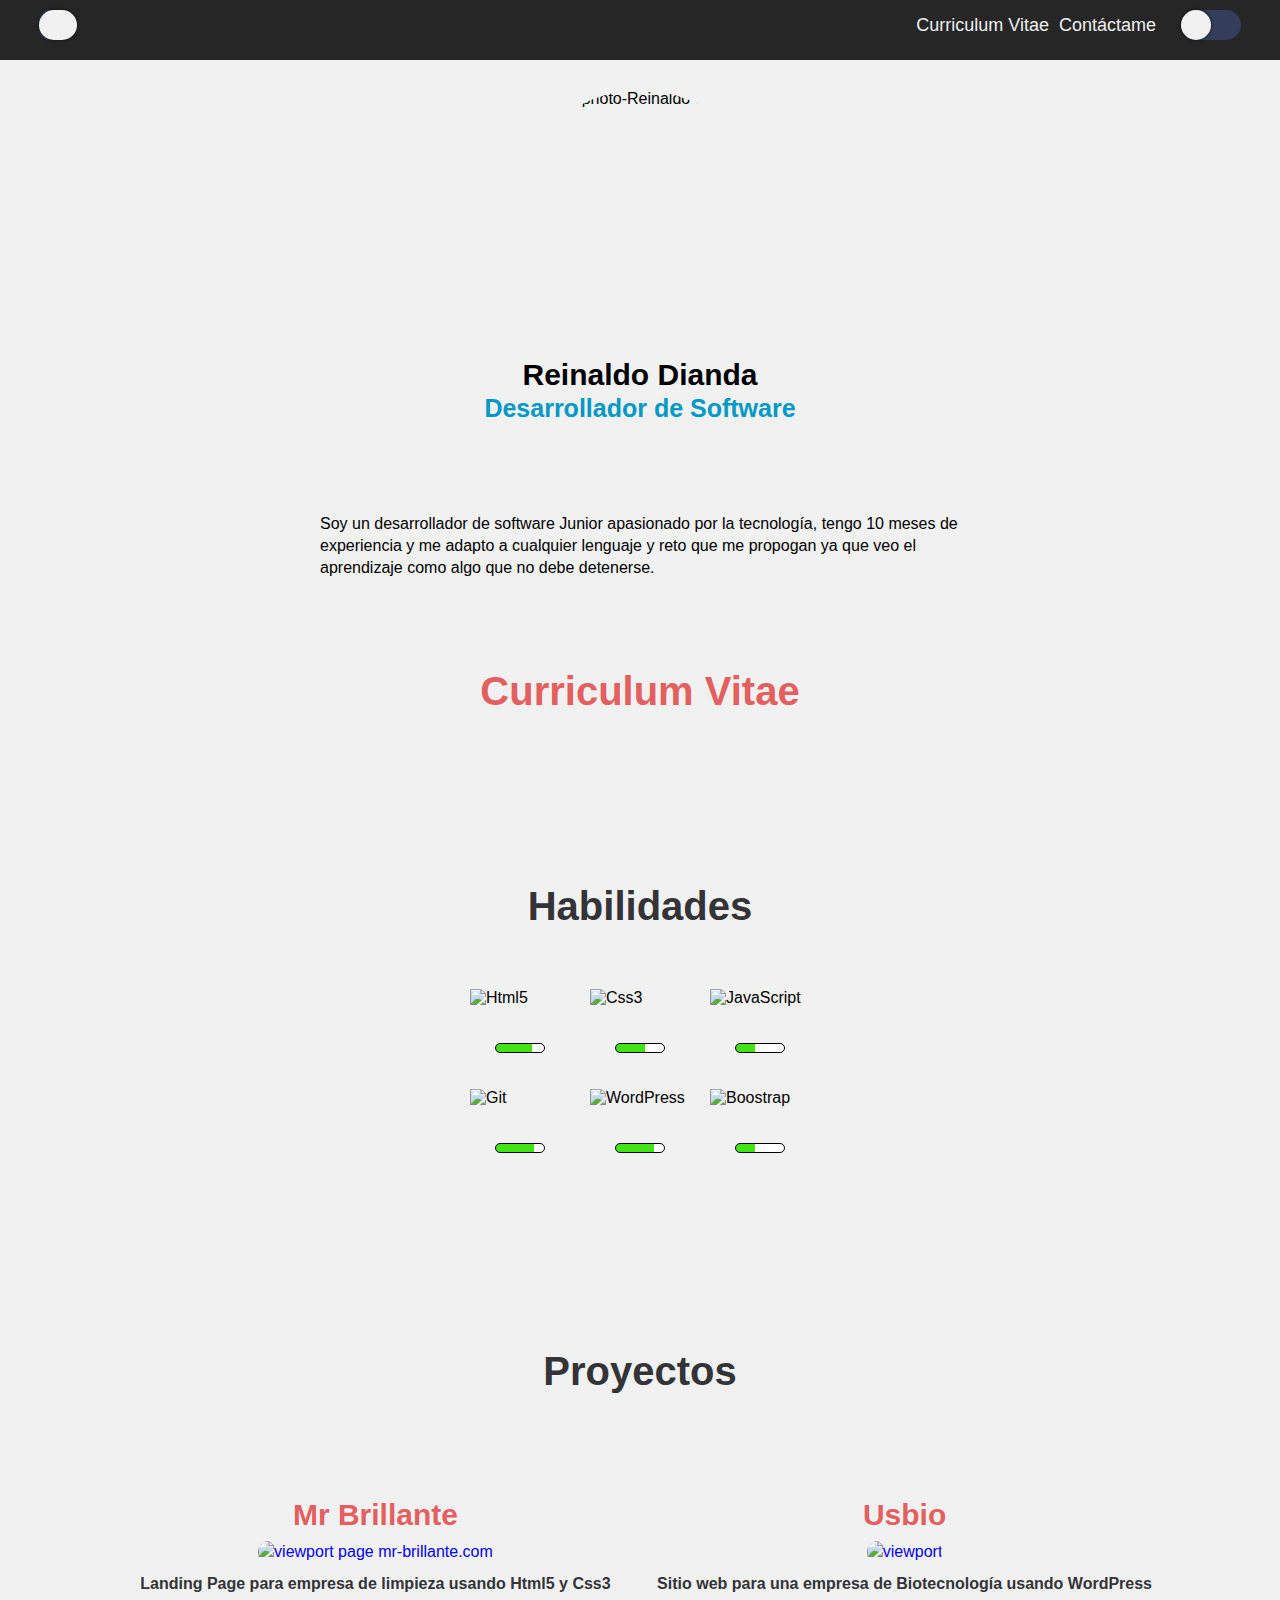
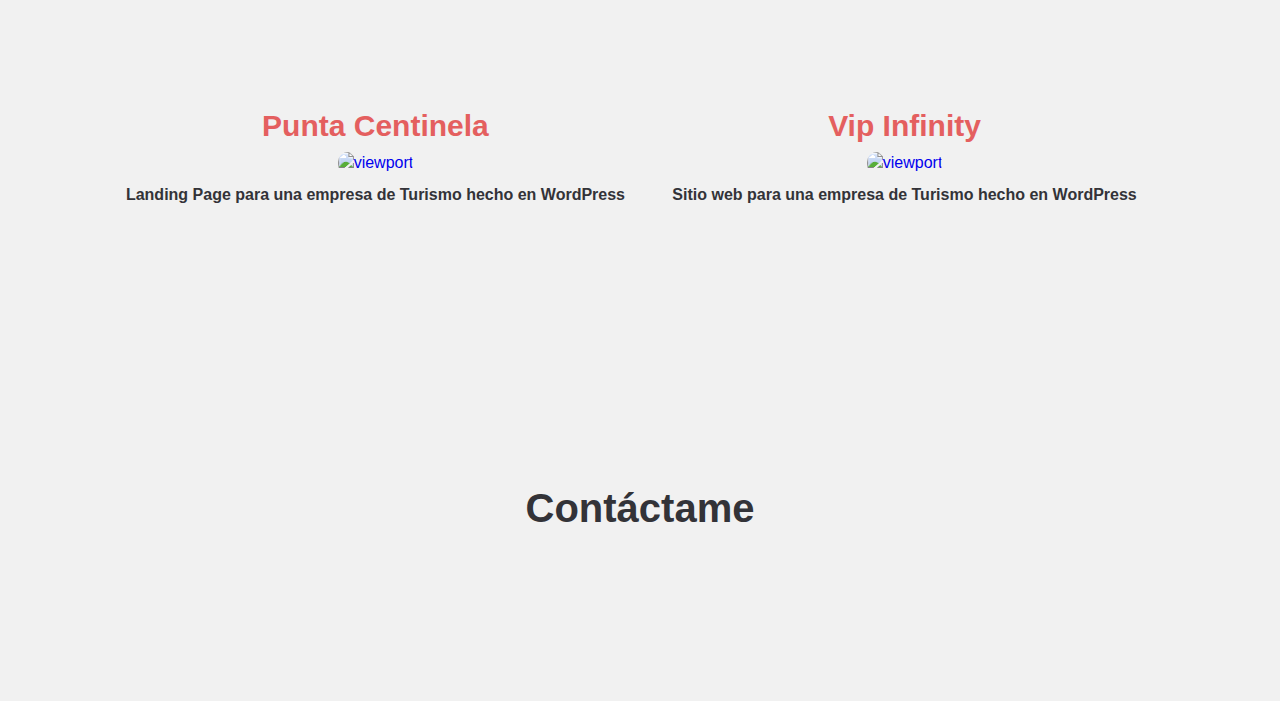
==== index.html @ 8d4d1d4a "test-bug-translater-005" ====
<!DOCTYPE html>
<html lang="es">
<head>
    <meta charset="UTF-8">
    <meta http-equiv="X-UA-Compatible" content="IE=edge">
    <meta name="viewport" content="width=device-width, initial-scale=1.0">
    <title>Reinaldo Dianda</title>
    <link rel="stylesheet" href="./css/style.css">
    <script src="https://kit.fontawesome.com/a2360167c8.js" crossorigin="anonymous"></script>    
</head>
<body>
    <header>
    <nav class="navbar">
         <!--translater -->
         <button class="switch switch-translater nav-link" id="switch-translater">

                <div class="flags" id="flags"> 


                    <div class="flags_item" data-language="es">
                            <img class="flag-icon" src="https://res.cloudinary.com/doo95ngwf/image/upload/v1662840998/espana_qx4hvi.png" alt="">
                    </div>
                    <div class="flags_item" data-language="en">
                        <img class="flag-icon" src="https://res.cloudinary.com/doo95ngwf/image/upload/v1662840998/reino-unido_uh7wyq.png" alt="">
                    </div>

                    
                </div>
            </button>

        <!--PopUp -->
                <ul class="nav-menu">
                    <li class="nav-item">
                        <a href="#" class="nav-link">Curriculum Vitae</a>
                    </li>
                    <li>
                        <a href="#contact" class="nav-link">Contáctame </a>
                    </li>
                    <li>
                        <!-- Darktheme -->
                        <button class="switch nav-link" id="switch">
                            <span><i class="fa-solid fa-sun"></i></span>
                            <span><i class="fa-solid fa-moon"></i></span>
                        </button>
                    </li>
                </ul>
                <div class="hamburger">
                <span class="bar"></span>
                <span class="bar"></span>
                <span class="bar"></span>
            </div>
        </nav>
</header>
<main>
        <div class="main-div-container">
            <img src="https://res.cloudinary.com/doo95ngwf/image/upload/v1668123458/ft_h5m64p.webp" alt="Profile-photo-Reinaldo-Dianda" class="main-img" >
            <h1>Reinaldo Dianda</h1>
            <h2 id="Web-Developer-title" data-section="profile" data-value="rol">Desarrollador de Software</h2>
            <div>
                <div class="container-div-icons ">
                    <a href="https://www.linkedin.com/in/reinaldo-dianda/" target="_blank"><i class="fa-brands fa-linkedin fa-lg"></i></a>
                    <a href="mailto:lindolfodianda1@gmail.com" target="_blank"><i class="fa-solid fa-envelope fa-lg"></i></a>
                </div>
                <p id="about-me" data-section="profile" data-value="description">
                    Soy un desarrollador de software Junior apasionado por la tecnología, tengo 10 meses de experiencia y
                    me adapto a cualquier lenguaje y reto que me propogan ya que veo el aprendizaje como algo que no debe detenerse.</p>
            </div>
        </div>
            <div class="curriculum">Curriculum Vitae</div>
    <section class="main-container-sections">
            <h2 class="h2-subtitle" data-section="profile" data-value="skills">Habilidades</h2>
                <div class="main-items">

                    <div class="main-skills-container-levels">    
                        <img src="https://res.cloudinary.com/doo95ngwf/image/upload/f_auto,q_auto/v1657836102/html-5_1_cghyef.png" alt="Html5">
                        
                            <div class="level-skill" id="level-skill-html"></div>
                    </div>

                    <div class="main-skills-container-levels">
                        <img src="https://res.cloudinary.com/doo95ngwf/image/upload/f_auto,q_auto/v1657836102/css-3_fxs9yo.png" alt="Css3">
                        
                        <div class="level-skill" id="level-skill-css"></div>

                    </div>
                    
                    <div class="main-skills-container-levels">
                        <img src="https://res.cloudinary.com/doo95ngwf/image/upload/f_auto,q_auto/v1657836103/480px-JavaScript-logo_vyqp79.png" alt="JavaScript">
                        
                        <div class="level-skill" id="level-skill-js"></div>
                    </div>
                    
                    <div class="main-skills-container-levels">
                        <img src="https://res.cloudinary.com/doo95ngwf/image/upload/f_auto,q_auto/v1657836103/github_wscnsy.png" alt="Git">
                        <div class="level-skill" id="level-skill-github"></div>

                    </div>
                    
                    <div class="main-skills-container-levels">
                        <img src="https://res.cloudinary.com/doo95ngwf/image/upload/f_auto,q_auto/v1657836103/wordpress_1_flbkho.png" alt="WordPress">
                        <div class="level-skill" id="level-skill-wordpress"></div>

                    </div>
                    
                    <div class="main-skills-container-levels">
                        <img src="https://res.cloudinary.com/doo95ngwf/image/upload/v1668128498/bootstrap_1_pwefkt.svg" alt="Boostrap">
                        <div class="level-skill" id="level-skill-B"></div>

                    </div>

                </div>
        </section>

         <section class="main-container-sections">
            <h2 class="h2-subtitle" data-section="proyects" data-value="proyects-title">Proyectos</h2>
            <article class="main-post">


                <a href="https://mrbrillante.com/" target="_blank">
                    <post >
                    <h3>Mr Brillante</h3>
                        <img id="post-mrbrillante" class="post-img" src="https://res.cloudinary.com/doo95ngwf/image/upload/v1668123870/mr_brillante1_jsdc6n_lwlwl8.webp" alt="viewport page mr-brillante.com">
                    <p data-section="proyects" data-value="first-proyect-Description">Landing Page para empresa de limpieza usando Html5 y Css3</p>

                </post></a>
                
                
                

                <a href="https://qbitdesarrollo.com/usbio/"target="_blank"><post>
                    <h3>Usbio</h3>
                        <img  id="post-josebajana" class="post-img" src="https://res.cloudinary.com/doo95ngwf/image/upload/v1668123697/Usbio_opeber_cpjwkq.webp" alt="viewport">
                        <p  data-section="proyects" data-value="second-proyect-Description">Sitio web para una empresa de Biotecnología usando WordPress</p>
                </post></a>


                <a href="https://qbitdesarrollo.com/puntacentinela/" target="_blank"><post>
                    <h3>Punta Centinela</h3>
                    <img id="post-lazyMemory" class="post-img" src="https://res.cloudinary.com/doo95ngwf/image/upload/v1668123943/Punta_centinela_ex0ync_ahlapv.webp" alt="viewport">
                    <p data-section="proyects" data-value="third-proyect-Description">Landing Page para una empresa de Turismo hecho en WordPress</p>
                </post></a>


                
                <a href="https://qbitdesarrollo.com/vipinfinity/" target="_blank">
                    <post >
                    <h3>Vip Infinity</h3>
                        <img id="post-mrbrillante" class="post-img" src="https://res.cloudinary.com/doo95ngwf/image/upload/v1668124013/Vip_infinty_kknkkj_xfe5sn.webp" alt="viewport">
                    <p  data-section="proyects" data-value="fourth-proyect-Description">Sitio web para una empresa de Turismo hecho en WordPress</p>

                </post></a>

                
       
            </article>
          
        </section>
    </main>
    <footer>
        <div class="footer-container-sections" >
            <h3 class="h2-subtitle" data-section="contact" data-value="contactme" >Contáctame  </h3>
                <div class="container-div-icons">
                    <a href="https://www.linkedin.com/in/reinaldo-dianda/" target="_blank"><i class="fa-brands fa-linkedin fa-lg"></i></a>
                    <a href="mailto:lindolfodianda1@gmail.com" target="_blank"><i class="fa-solid fa-envelope fa-lg"></i></a>  
                </div>  
        </div>
    </footer>
    <script src="./script.js"></script>
</body>
</html>
---- css/style.css ----
*{
    margin: 0;
    padding: 0;
    font-size: 1.6rem;
    box-sizing: border-box;
    font-family: 'Poppins', sans-serif;
    text-decoration: none;
  }
  html{
    font-size: 62.5%;
}
body{
    background: #f1f1f1;
    transition: .3s ease all;
}
body.dark{
    background: #111218;

}
  header{
    background-color: #262626 !important;
    margin-top: -10px;
}

.nav-menu li{
    list-style: none;
}
.nav-menu a{
        text-decoration: none;
        color: #f1f1f1;
}
.navbar{
    min-height: 70px;
    display: flex;
    justify-content: space-between;
    align-items: center;
    padding: 0 24px;
}
.nav-menu{
    display: flex;
    justify-content: space-between;
    align-items: center;
    gap: 10px;
}


.nav-link{
    transition: 0.7s ease;
}
.nav-link:hover{
    color: dodgerblue;
}
.hamburger{
    display: none;
    cursor: pointer;
}
.bar{
    display: block;
    width: 25px;
    height: 3px;
    margin: 5px auto;
    -webkit-transition: all 0.3s ease-in-out;
    transition: all 0.3s ease-in-out;
    background-color: #f1f1f1;
}



/* Darktheme */
.switch{
    background: #343d5b;
    border-radius: 1000px;
    border: none;
    position: relative;
    cursor: pointer;
    display: flex;
    outline: none;
    margin: 15px;

}
/* Establece la cosa redonda del boton en la izquierda, y dale stilos */
.switch::after{
    content:"";
    display: block;
    width: 30px;
    height: 30px;
    position: absolute;
    background: #f1f1f1;
    top: 0;
    left: 0;
    right: unset;
    border-radius: 100px;
    transition: .3s ease all;
    box-shadow: 0px 0px 2px 2px rgba(0, 0, 0, .2);
}
/* cuando el boton este activo ponlo amarillo */
.switch.active{
    background: #eb993b;
    color: #000;
}
/* Cuando el boton este activo muevelo a la derecha */
.switch.active::after{
    right: 0;
    left: unset;

}

/* Stilos de los iconos */
.switch span{
     width: 30px;
     height: 30px;
     line-height: 30px;
     display: block;
     background: none;
     color: #f1f1f1;
}





/* <!--  translater --> */

.flags{
    display: flex;
text-align: center;
cursor: pointer;
}


.flag-icon{
    width: 40px;
    padding: 5px;
    margin-top: -5px;

}
.flag-img {
    width: 100%;
    aspect-ratio: 4 / 3;
    margin: 2px;
    overflow: hidden;
}

.switch-translater{
    height: 30px;
}
/* Establece la cosa redonda del boton en la izquierda, y dale stilos */
.switch-translater::after{
    width: 38px;

}





.main-div-container{
  display: grid;  
  justify-items: center;
}
.main-div-container img{
    align-items: center;
    width: 250px !important;
    height: 250px !important;
    border-radius: 50%;
    margin-top: 30px;
}
.main-div-container h1{
    margin-top: 18px;
    font-size: 25px;
}
body.dark .main-div-container h1{
    color: #f1f1f1;
}

#Web-Developer-title{
    font-size: 20px;
    margin-top: 2px;
    color: #0098c5;
}
.container-div-icons {
    margin: 20px;
    display: flex;
    justify-content: center;
    cursor: pointer;
    
}
.container-div-icons a{
    width: 30px;
     height: 30px;
     line-height: 100%;
     display: block;
     background: none;
     color: rgb(0, 0, 0);
     font-size: 20px;
}

body.dark .container-div-icons a{
    color:#f1f1f1;

}


#about-me{
    margin: 40px 20px;
    line-height: 22px;
}
body.dark #about-me {
    color: #f1f1f1;
}




.curriculum{
    margin-top: 50px;
    font-weight: bold;
    font-size: 25px;
    color: #E45F5F;
    text-align: center;

}

/* main */
main{
    margin: 0 20px;

}
.main-container-sections{
    display: grid;  
    justify-items: center;
  }

.h2-subtitle{
    font-size: 30px;
    color: #333338;
    margin: 100px 0px 50px 0px;

}

body.dark .h2-subtitle{
    color:#f1f1f1;
}

.main-items{
    display: grid;
    grid-template-columns: 1fr 1fr 1fr;
    height: 200px;
}

/* Skill Level */

.main-skills-container-levels{
    display: grid;
    justify-items: center;
}
.level-skill{
    height: 10px;
    width: 50px;
    border: 1px rgb(0, 0, 0) solid;
    border-radius: 40px;
}
#level-skill-html{
    background: linear-gradient(to right, #41e415  75%, white 25%);
}

#level-skill-css{
    background: linear-gradient(to right, #41e415  60%, white 40%);
}
#level-skill-js{
    background: linear-gradient(to right, #41e415  40%, white 20%);
}
#level-skill-github{
    background: linear-gradient(to right, #41e415  80%, white 20%);
}
#level-skill-wordpress{
    background: linear-gradient(to right, #41e415  80%, white 20%);
}
#level-skill-B{
    background: linear-gradient(to right, #41e415  40%, white 20%);
}


.main-items img{
width: 60px;
margin: 10px 10px;
}

.main-post{
    margin-bottom: 50px;
    display: grid;
    text-align: center;
}
.main-post a{
margin: 60px 0px;
line-height: 22px;

}
.post-img{
    height: 160px;
    border-radius: 10px;
}
.main-post a h3{
    font-size: 25px;
    color: #E45F5F;
    margin-bottom: 15px;

}
.main-post a p{
    margin-top: 10px;
    color: #333338;
    font-weight: bold;

}
body.dark .main-post a p{
    color: #f1f1f1;


}

#post-mrbrillante {box-shadow:  #0097c593 0px 30px 130px -30px;}
#post-josebajana{box-shadow: #fdff00 0px 50px 130px -20px}
#post-lazyMemory {box-shadow: #ff41c0  0px 30px 130px -30px;}
#post-usbio {box-shadow:  #0097c593 0px 30px 130px -30px;}

.footer-container-sections{
    display: grid;  
    justify-items: center;
    margin-bottom: 50px;
  }



  @media(max-width:768px){
    .hamburger{
        display: block;
    }
    .hamburger.active .bar:nth-child(2){
        opacity: 0;
    }
    .hamburger.active .bar:nth-child(1){
        transform: translateY(8px) rotate(45deg);
    }
    .hamburger.active .bar:nth-child(3){
        transform: translateY(-8px) rotate(-45deg);
    }
    .nav-menu{
        position: fixed;
        left: -100%;
        top:70px;
        gap: 0;
        flex-direction: column;
        background-color: #262626b0;
        width: 100%;
        text-align: center;
        transition: 0.3s;
    }
    .nav-item{
        margin: 16px 0;
    }
    .nav-menu.active{
        left: 0;
    margin-top: -10px;
    padding: 20px;
    border-radius: 0px 0px 10px 10px;
    }

  }


  @media(min-width:768px){
    .nav-menu a {
        font-size: 16px;
    }
    .main-div-container h1 {
        font-size: 30px;
    }
    #Web-Developer-title {
        font-size: 25px;
    }
    .container-div-icons a {
        width: 40px;
        font-size: 25px;
    }
    #about-me{
        margin: 40px 150px;
    }
    .main-items img {
        width: 100px;
    }
    .curriculum {
        font-size: 40px;
    }
    .h2-subtitle {
        font-size: 40px;
        margin: 170px 0px 50px 0px;

    }


    .main-post {
        grid-template-columns: 1fr 1fr;
    }
  }
  @media(min-width:1024px){
    .nav-menu a {
        font-size: 18px;
    }
    .main-post a {
        margin: 60px 15px;
    }
    .main-post a h3 {
        font-size: 30px;
        
    }
    
    .post-img {
        height: 200px;
    }
  }
  @media(min-width:1024px){
    #about-me {
        margin: 40px 300px;
    }
  }
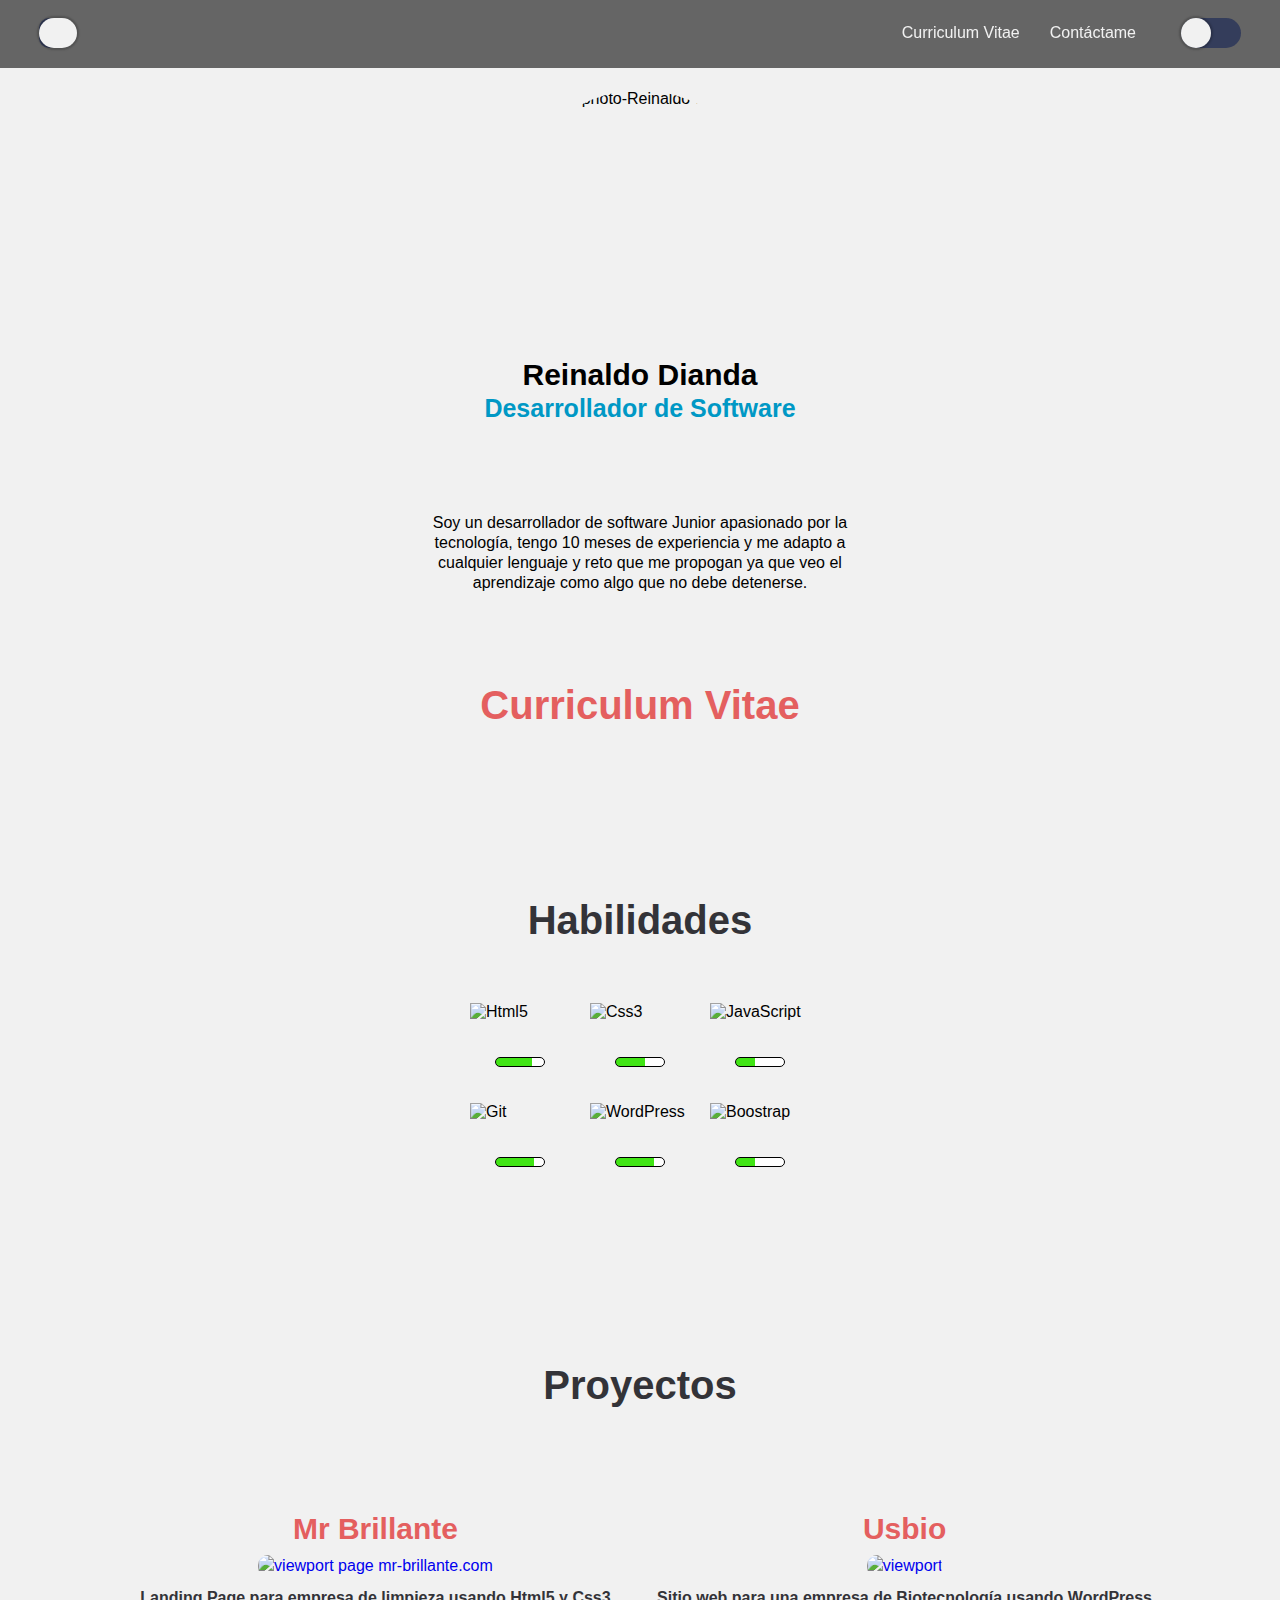
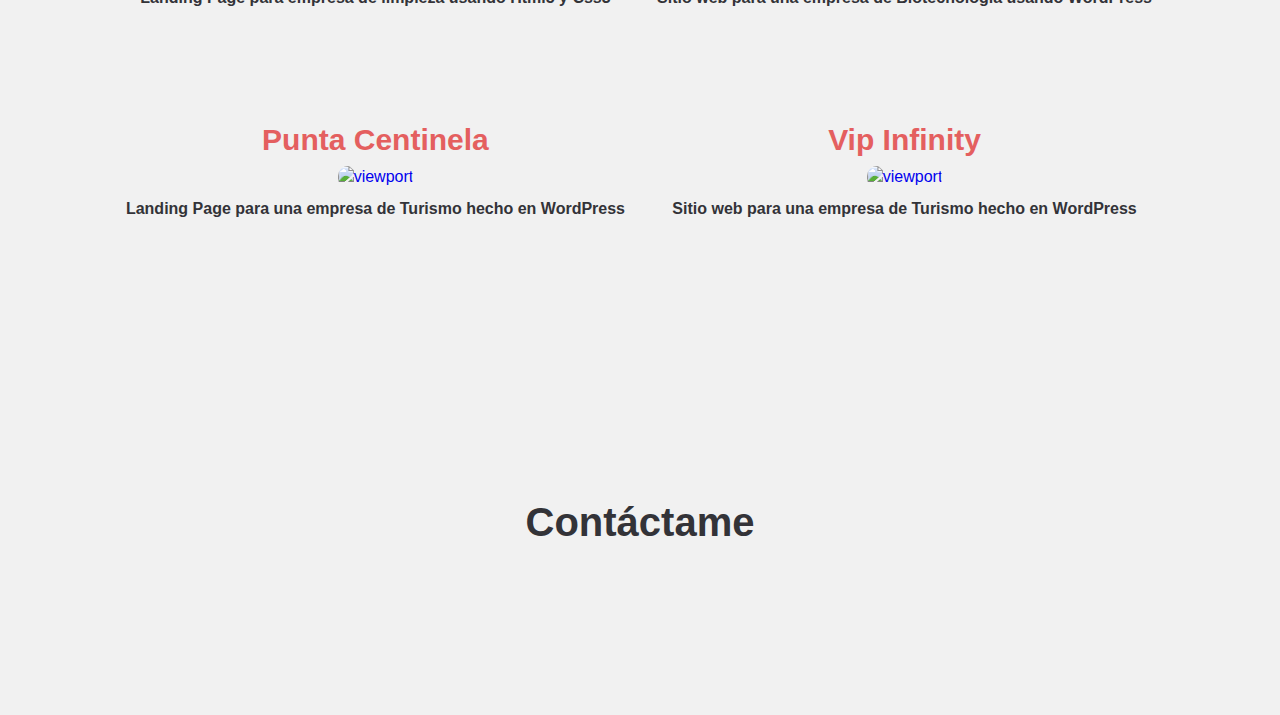
==== commit 47443039: "new blur menu" ====
--- a/index.html
+++ b/index.html
@@ -9,7 +9,7 @@
     <script src="https://kit.fontawesome.com/a2360167c8.js" crossorigin="anonymous"></script>    
 </head>
 <body>
-    <header>
+    <header >
     <nav class="navbar">
          <!--translater -->
          <button class="switch switch-translater nav-link" id="switch-translater">
@@ -129,14 +129,14 @@
 
                 <a href="https://qbitdesarrollo.com/usbio/"target="_blank"><post>
                     <h3>Usbio</h3>
-                        <img  id="post-josebajana" class="post-img" src="https://res.cloudinary.com/doo95ngwf/image/upload/v1668123697/Usbio_opeber_cpjwkq.webp" alt="viewport">
+                        <img  id="post-usbio" class="post-img" src="https://res.cloudinary.com/doo95ngwf/image/upload/v1668123697/Usbio_opeber_cpjwkq.webp" alt="viewport">
                         <p  data-section="proyects" data-value="second-proyect-Description">Sitio web para una empresa de Biotecnología usando WordPress</p>
                 </post></a>
 
 
                 <a href="https://qbitdesarrollo.com/puntacentinela/" target="_blank"><post>
                     <h3>Punta Centinela</h3>
-                    <img id="post-lazyMemory" class="post-img" src="https://res.cloudinary.com/doo95ngwf/image/upload/v1668123943/Punta_centinela_ex0ync_ahlapv.webp" alt="viewport">
+                    <img id="punta-centinela" class="post-img" src="https://res.cloudinary.com/doo95ngwf/image/upload/v1668123943/Punta_centinela_ex0ync_ahlapv.webp" alt="viewport">
                     <p data-section="proyects" data-value="third-proyect-Description">Landing Page para una empresa de Turismo hecho en WordPress</p>
                 </post></a>
 
@@ -145,7 +145,7 @@
                 <a href="https://qbitdesarrollo.com/vipinfinity/" target="_blank">
                     <post >
                     <h3>Vip Infinity</h3>
-                        <img id="post-mrbrillante" class="post-img" src="https://res.cloudinary.com/doo95ngwf/image/upload/v1668124013/Vip_infinty_kknkkj_xfe5sn.webp" alt="viewport">
+                        <img id="post-vipinfinity" class="post-img" src="https://res.cloudinary.com/doo95ngwf/image/upload/v1668124013/Vip_infinty_kknkkj_xfe5sn.webp" alt="viewport">
                     <p  data-section="proyects" data-value="fourth-proyect-Description">Sitio web para una empresa de Turismo hecho en WordPress</p>
 
                 </post></a>
--- a/css/style.css
+++ b/css/style.css
@@ -18,7 +18,7 @@
 
 }
   header{
-    background-color: #262626 !important;
+    background-color: #262626;
     margin-top: -10px;
 }
 
@@ -29,6 +29,7 @@
         text-decoration: none;
         color: #f1f1f1;
 }
+
 .navbar{
     min-height: 70px;
     display: flex;
@@ -40,9 +41,11 @@
     display: flex;
     justify-content: space-between;
     align-items: center;
-    gap: 10px;
-}
-
+    gap: 30px;
+}
+
+.nav-menu.active{
+    backdrop-filter: blur(4px);}
 
 .nav-link{
     transition: 0.7s ease;
@@ -115,10 +118,6 @@
      color: #f1f1f1;
 }
 
-
-
-
-
 /* <!--  translater --> */
 
 .flags{
@@ -160,8 +159,8 @@
 }
 .main-div-container img{
     align-items: center;
-    width: 250px !important;
-    height: 250px !important;
+    width: 250px;
+    height: 250px;
     border-radius: 50%;
     margin-top: 30px;
 }
@@ -202,8 +201,10 @@
 
 
 #about-me{
-    margin: 40px 20px;
-    line-height: 22px;
+    margin: 40px 1px;
+    line-height: 20px;
+    text-align: center;
+
 }
 body.dark #about-me {
     color: #f1f1f1;
@@ -319,9 +320,9 @@
 }
 
 #post-mrbrillante {box-shadow:  #0097c593 0px 30px 130px -30px;}
-#post-josebajana{box-shadow: #fdff00 0px 50px 130px -20px}
-#post-lazyMemory {box-shadow: #ff41c0  0px 30px 130px -30px;}
-#post-usbio {box-shadow:  #0097c593 0px 30px 130px -30px;}
+#post-usbio{box-shadow: #fdff00 0px 50px 130px -20px}
+#punta-centinela {box-shadow: #ff41c0  0px 30px 130px -30px;}
+#post-vipinfinity {box-shadow:  #0097c593 0px 30px 130px -30px;}
 
 .footer-container-sections{
     display: grid;  
@@ -369,6 +370,12 @@
 
 
   @media(min-width:768px){
+    header{
+        background-color: #262626b0 ;
+        position: sticky;
+        top: -2px;
+        backdrop-filter: blur(4px);
+    }
     .nav-menu a {
         font-size: 16px;
     }
@@ -403,23 +410,25 @@
     }
   }
   @media(min-width:1024px){
+    #about-me {
+        margin: 40px 200px;
+    }
     .nav-menu a {
-        font-size: 18px;
+        font-size: 16px;
     }
     .main-post a {
         margin: 60px 15px;
     }
     .main-post a h3 {
         font-size: 30px;
-        
     }
     
     .post-img {
         height: 200px;
     }
   }
-  @media(min-width:1024px){
+  @media(min-width:1224px){
     #about-me {
-        margin: 40px 300px;
+        margin: 40px 400px;
     }
   }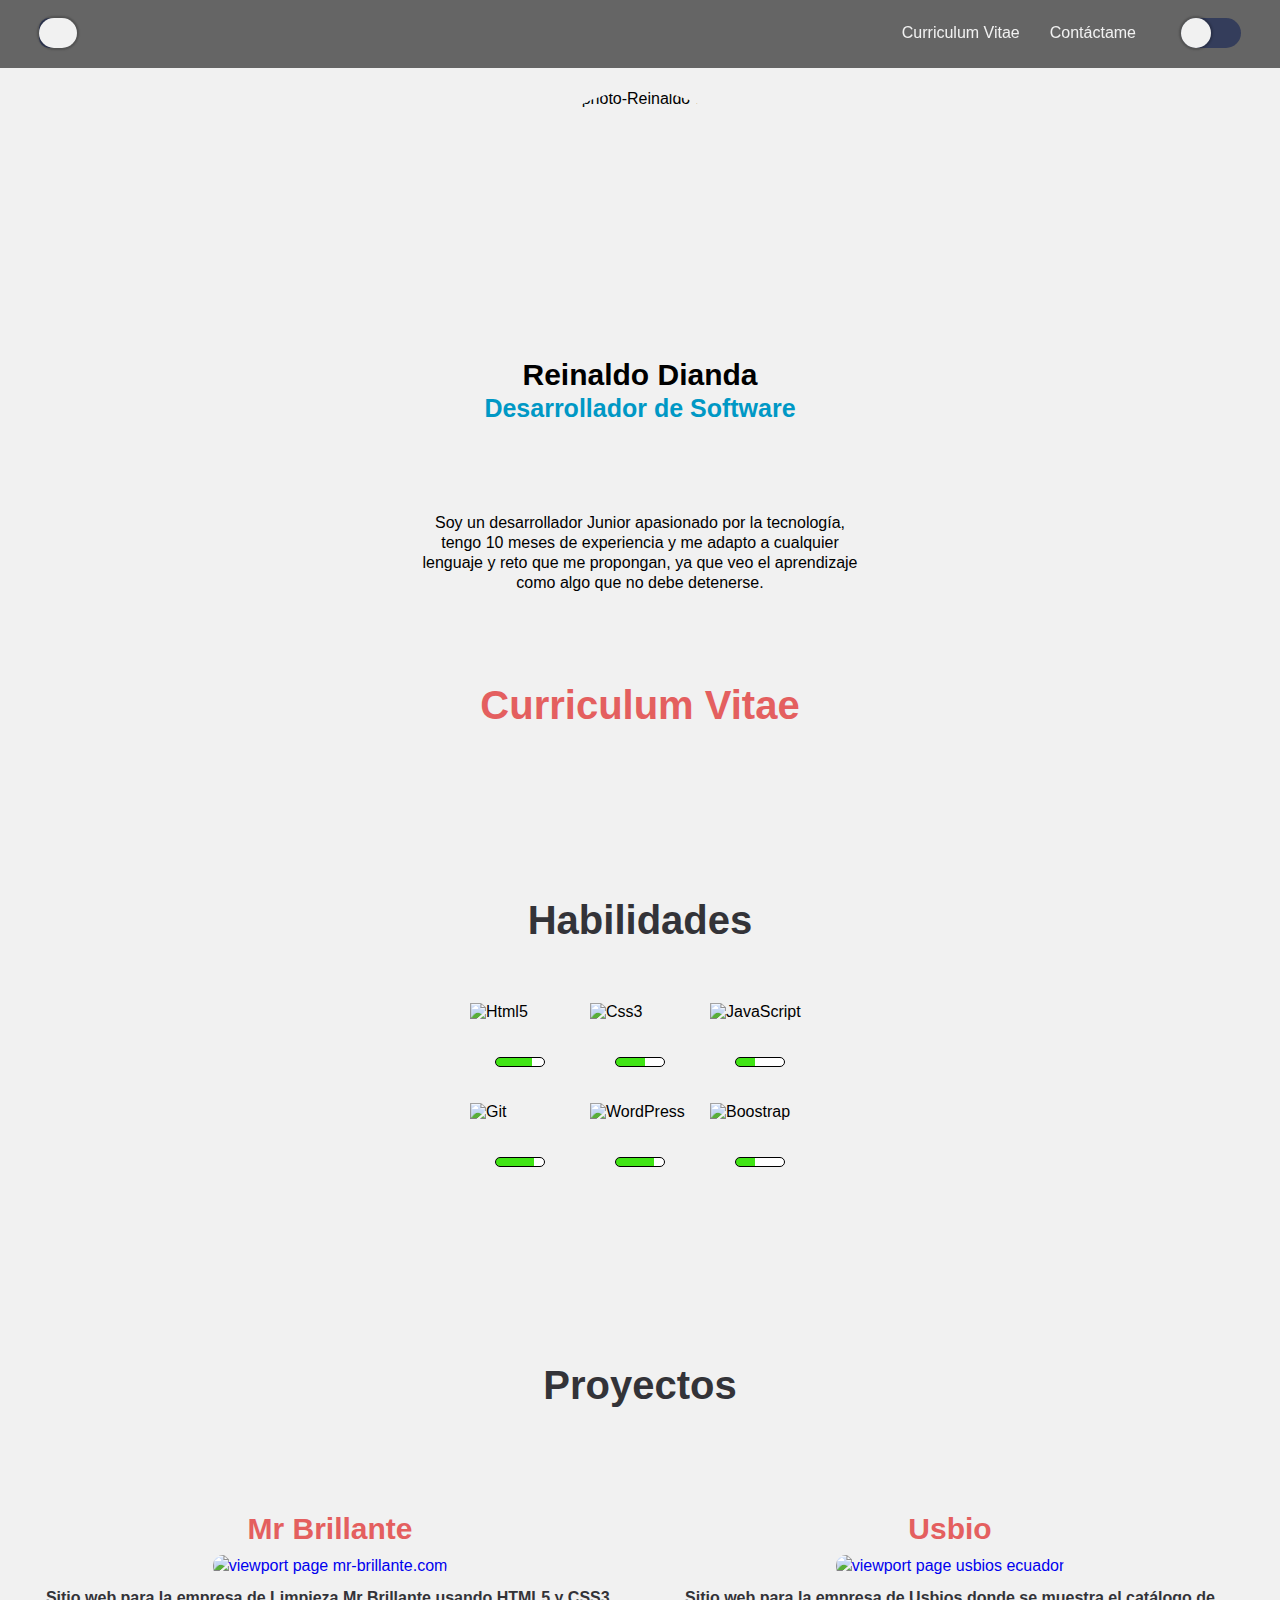
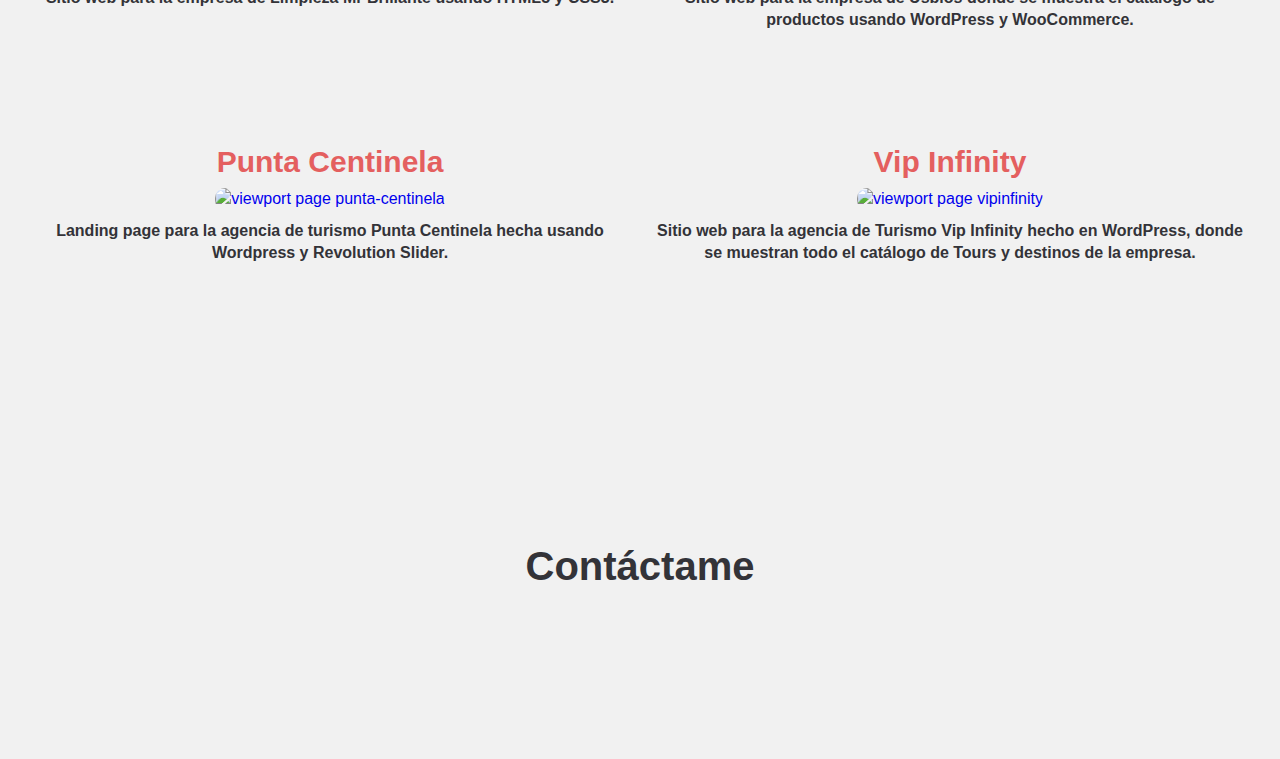
==== commit 139d5072: "new text" ====
--- a/index.html
+++ b/index.html
@@ -62,8 +62,7 @@
                     <a href="mailto:lindolfodianda1@gmail.com" target="_blank"><i class="fa-solid fa-envelope fa-lg"></i></a>
                 </div>
                 <p id="about-me" data-section="profile" data-value="description">
-                    Soy un desarrollador de software Junior apasionado por la tecnología, tengo 10 meses de experiencia y
-                    me adapto a cualquier lenguaje y reto que me propogan ya que veo el aprendizaje como algo que no debe detenerse.</p>
+                    Soy un desarrollador Junior apasionado por la tecnología, tengo 10 meses de experiencia y me adapto a cualquier lenguaje y reto que me propongan, ya que veo el aprendizaje como algo que no debe detenerse.</p>
             </div>
         </div>
             <div class="curriculum">Curriculum Vitae</div>
@@ -120,7 +119,8 @@
                     <post >
                     <h3>Mr Brillante</h3>
                         <img id="post-mrbrillante" class="post-img" src="https://res.cloudinary.com/doo95ngwf/image/upload/v1668123870/mr_brillante1_jsdc6n_lwlwl8.webp" alt="viewport page mr-brillante.com">
-                    <p data-section="proyects" data-value="first-proyect-Description">Landing Page para empresa de limpieza usando Html5 y Css3</p>
+                    <p data-section="proyects" data-value="first-proyect-Description">Sitio web para la empresa de Limpieza Mr Brillante usando HTML5 y CSS3.
+                    </p>
 
                 </post></a>
                 
@@ -129,15 +129,16 @@
 
                 <a href="https://qbitdesarrollo.com/usbio/"target="_blank"><post>
                     <h3>Usbio</h3>
-                        <img  id="post-usbio" class="post-img" src="https://res.cloudinary.com/doo95ngwf/image/upload/v1668123697/Usbio_opeber_cpjwkq.webp" alt="viewport">
-                        <p  data-section="proyects" data-value="second-proyect-Description">Sitio web para una empresa de Biotecnología usando WordPress</p>
+                        <img  id="post-usbio" class="post-img" src="https://res.cloudinary.com/doo95ngwf/image/upload/v1668123697/Usbio_opeber_cpjwkq.webp" alt="viewport page usbios ecuador">
+                        <p  data-section="proyects" data-value="second-proyect-Description">Sitio web para la empresa de Usbios donde se muestra el catálogo de productos usando WordPress y WooCommerce.
+                        </p>
                 </post></a>
 
 
                 <a href="https://qbitdesarrollo.com/puntacentinela/" target="_blank"><post>
                     <h3>Punta Centinela</h3>
-                    <img id="punta-centinela" class="post-img" src="https://res.cloudinary.com/doo95ngwf/image/upload/v1668123943/Punta_centinela_ex0ync_ahlapv.webp" alt="viewport">
-                    <p data-section="proyects" data-value="third-proyect-Description">Landing Page para una empresa de Turismo hecho en WordPress</p>
+                    <img id="punta-centinela" class="post-img" src="https://res.cloudinary.com/doo95ngwf/image/upload/v1668123943/Punta_centinela_ex0ync_ahlapv.webp" alt="viewport page punta-centinela">
+                    <p data-section="proyects" data-value="third-proyect-Description">Landing page para la agencia de turismo Punta Centinela hecha usando Wordpress y Revolution Slider.</p>
                 </post></a>
 
 
@@ -145,8 +146,8 @@
                 <a href="https://qbitdesarrollo.com/vipinfinity/" target="_blank">
                     <post >
                     <h3>Vip Infinity</h3>
-                        <img id="post-vipinfinity" class="post-img" src="https://res.cloudinary.com/doo95ngwf/image/upload/v1668124013/Vip_infinty_kknkkj_xfe5sn.webp" alt="viewport">
-                    <p  data-section="proyects" data-value="fourth-proyect-Description">Sitio web para una empresa de Turismo hecho en WordPress</p>
+                        <img id="post-vipinfinity" class="post-img" src="https://res.cloudinary.com/doo95ngwf/image/upload/v1668124013/Vip_infinty_kknkkj_xfe5sn.webp" alt="viewport page vipinfinity">
+                    <p  data-section="proyects" data-value="fourth-proyect-Description">Sitio web para la agencia de Turismo Vip Infinity hecho en WordPress, donde se muestran todo el catálogo de Tours y destinos de la empresa.</p>
 
                 </post></a>
 
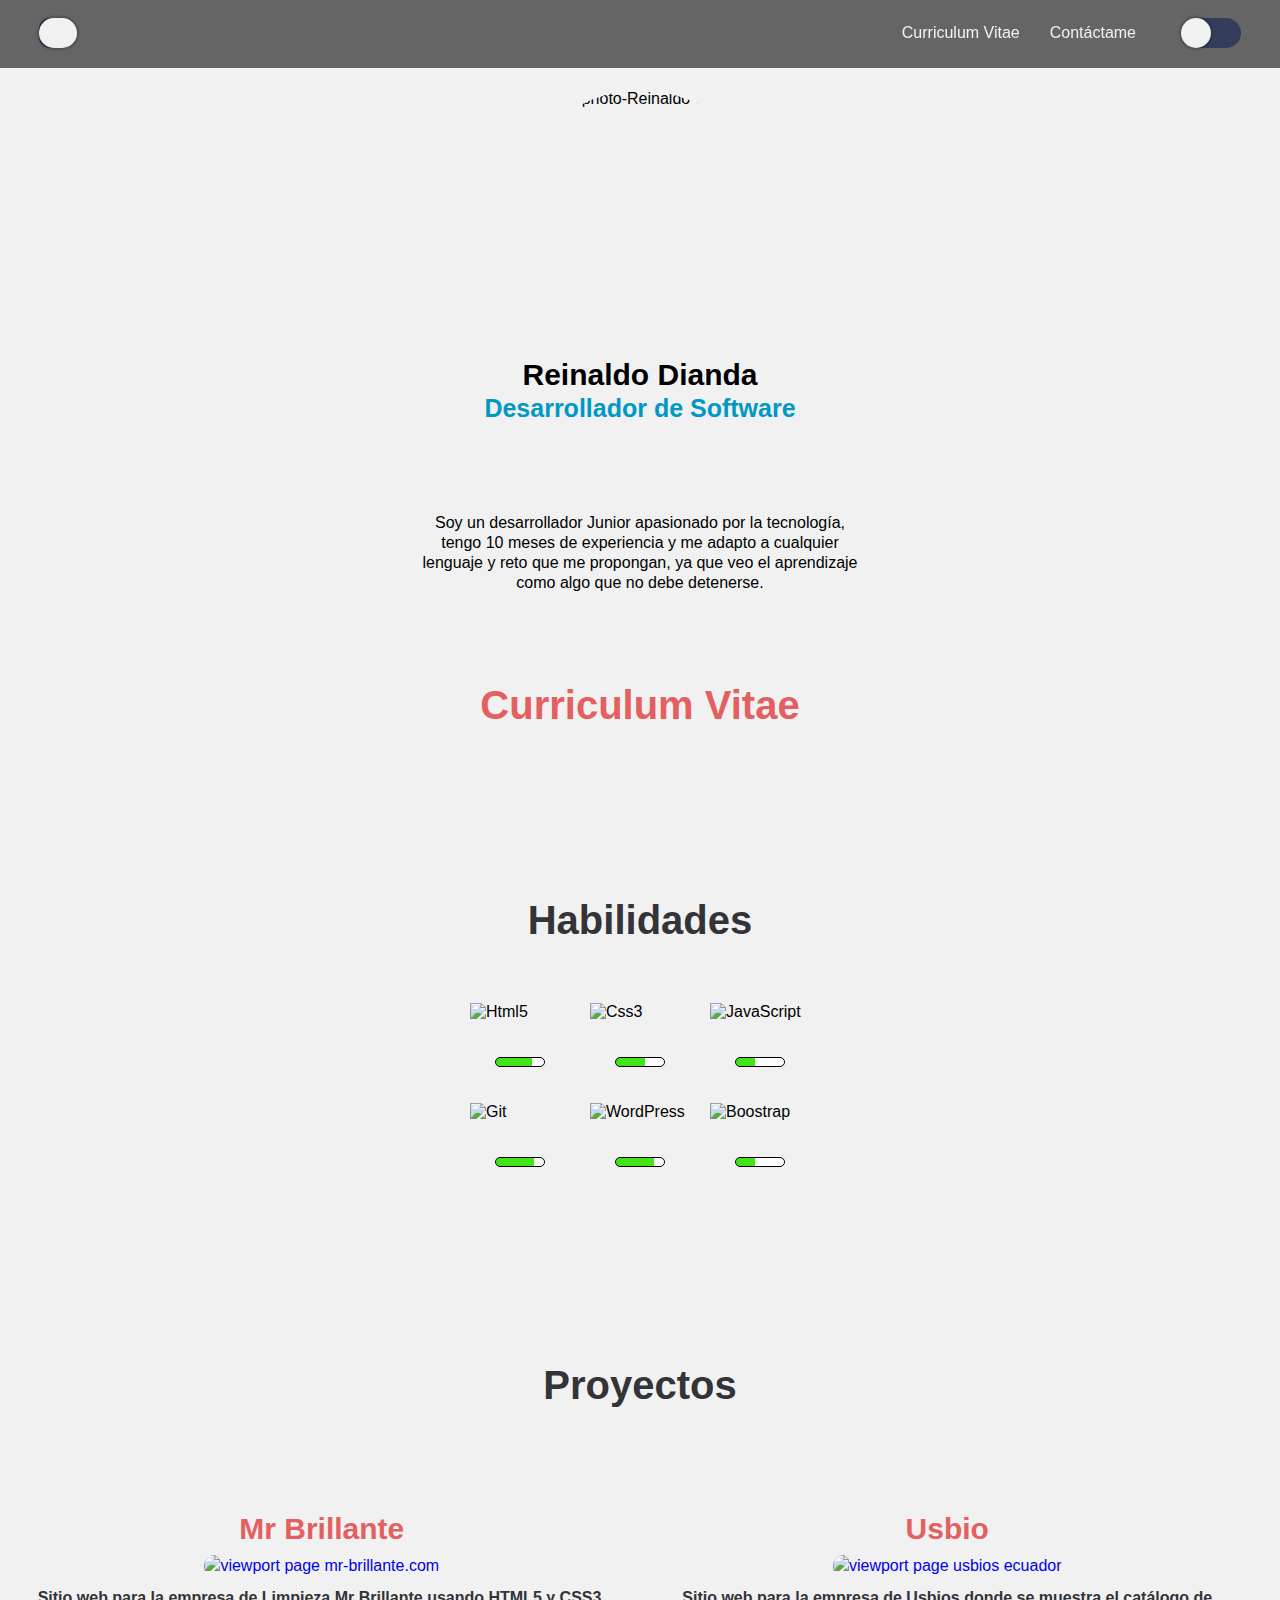
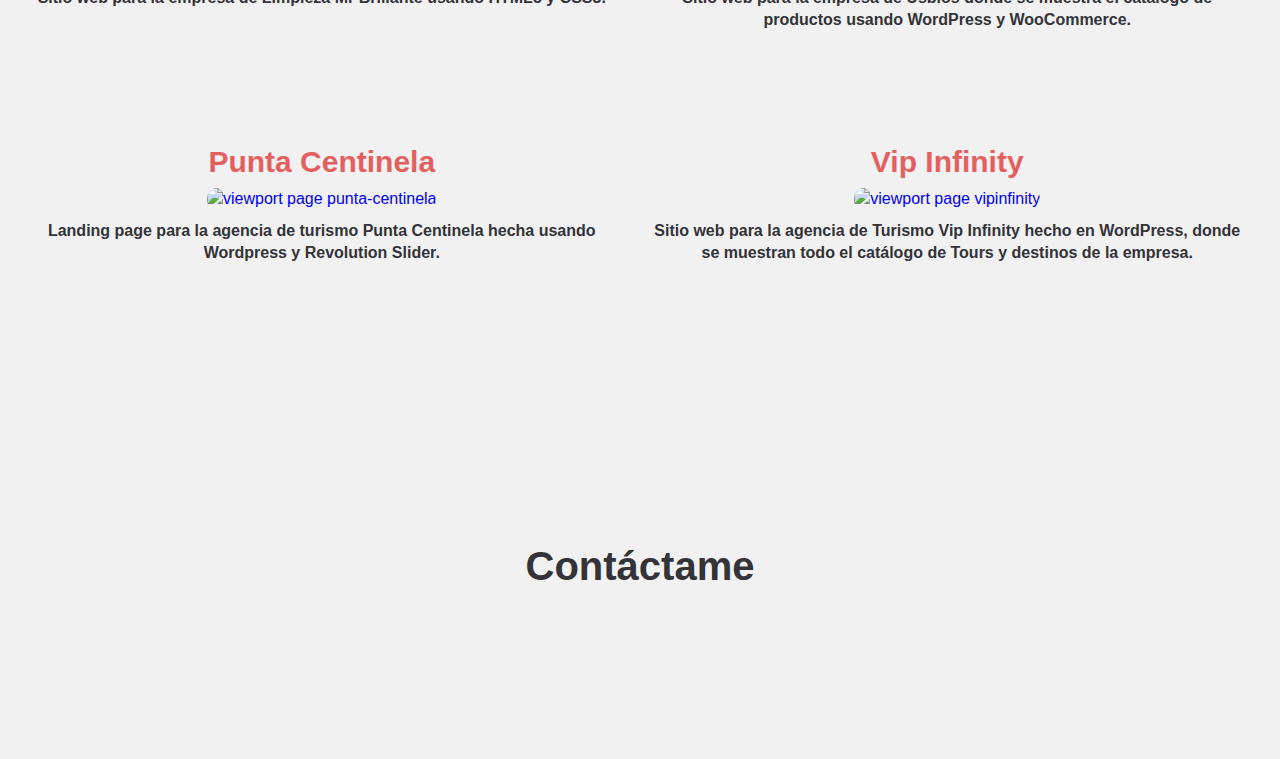
==== commit a2d5dfe1: "newemail" ====
--- a/index.html
+++ b/index.html
@@ -59,7 +59,7 @@
             <div>
                 <div class="container-div-icons ">
                     <a href="https://www.linkedin.com/in/reinaldo-dianda/" target="_blank"><i class="fa-brands fa-linkedin fa-lg"></i></a>
-                    <a href="mailto:lindolfodianda1@gmail.com" target="_blank"><i class="fa-solid fa-envelope fa-lg"></i></a>
+                    <a href="mailto:reinaldodianda@gmail.com" target="_blank"><i class="fa-solid fa-envelope fa-lg"></i></a>
                 </div>
                 <p id="about-me" data-section="profile" data-value="description">
                     Soy un desarrollador Junior apasionado por la tecnología, tengo 10 meses de experiencia y me adapto a cualquier lenguaje y reto que me propongan, ya que veo el aprendizaje como algo que no debe detenerse.</p>
@@ -154,7 +154,8 @@
                 
        
             </article>
-          
+            
+
         </section>
     </main>
     <footer>
@@ -162,7 +163,7 @@
             <h3 class="h2-subtitle" data-section="contact" data-value="contactme" >Contáctame  </h3>
                 <div class="container-div-icons">
                     <a href="https://www.linkedin.com/in/reinaldo-dianda/" target="_blank"><i class="fa-brands fa-linkedin fa-lg"></i></a>
-                    <a href="mailto:lindolfodianda1@gmail.com" target="_blank"><i class="fa-solid fa-envelope fa-lg"></i></a>  
+                    <a href="mailto:reinaldodianda@gmail.com" target="_blank"><i class="fa-solid fa-envelope fa-lg"></i></a>  
                 </div>  
         </div>
     </footer>
--- a/css/style.css
+++ b/css/style.css
@@ -288,7 +288,7 @@
 }
 
 .main-post{
-    margin-bottom: 50px;
+    margin: 0px 0px 50px -11px;
     display: grid;
     text-align: center;
 }
